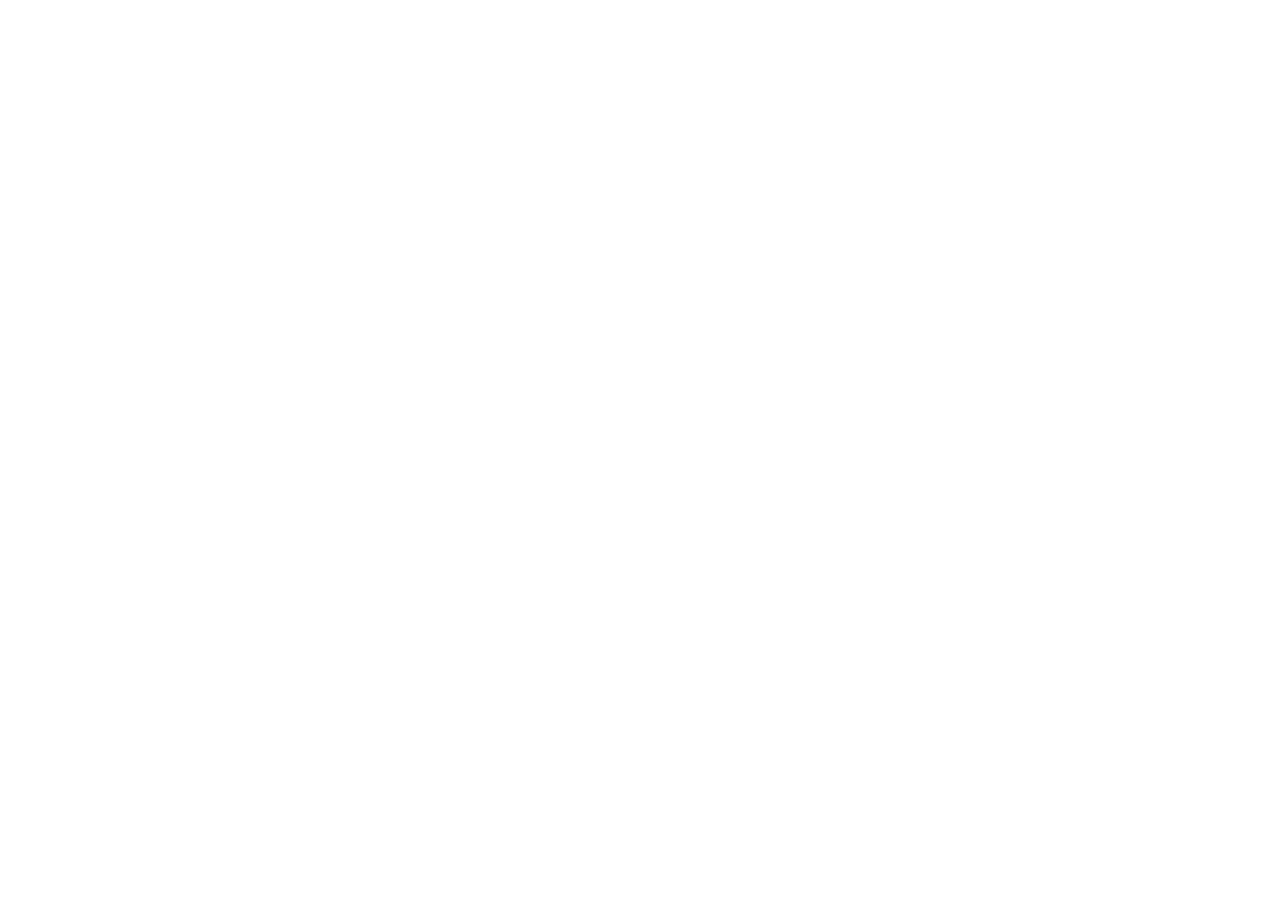
==== index.html @ 46c94dc5 "first" ====
<!DOCTYPE html>
<html lang="en">
<head>
    <meta charset="UTF-8">
    <title>Title</title>
    <script src="https://ajax.googleapis.com/ajax/libs/angularjs/1.4.1/angular.js"></script>
    <script src="./uploader/index.js"></script>
</head>
<body ng-app="uploader">
<ng-upload></ng-upload>
</body>
</html>
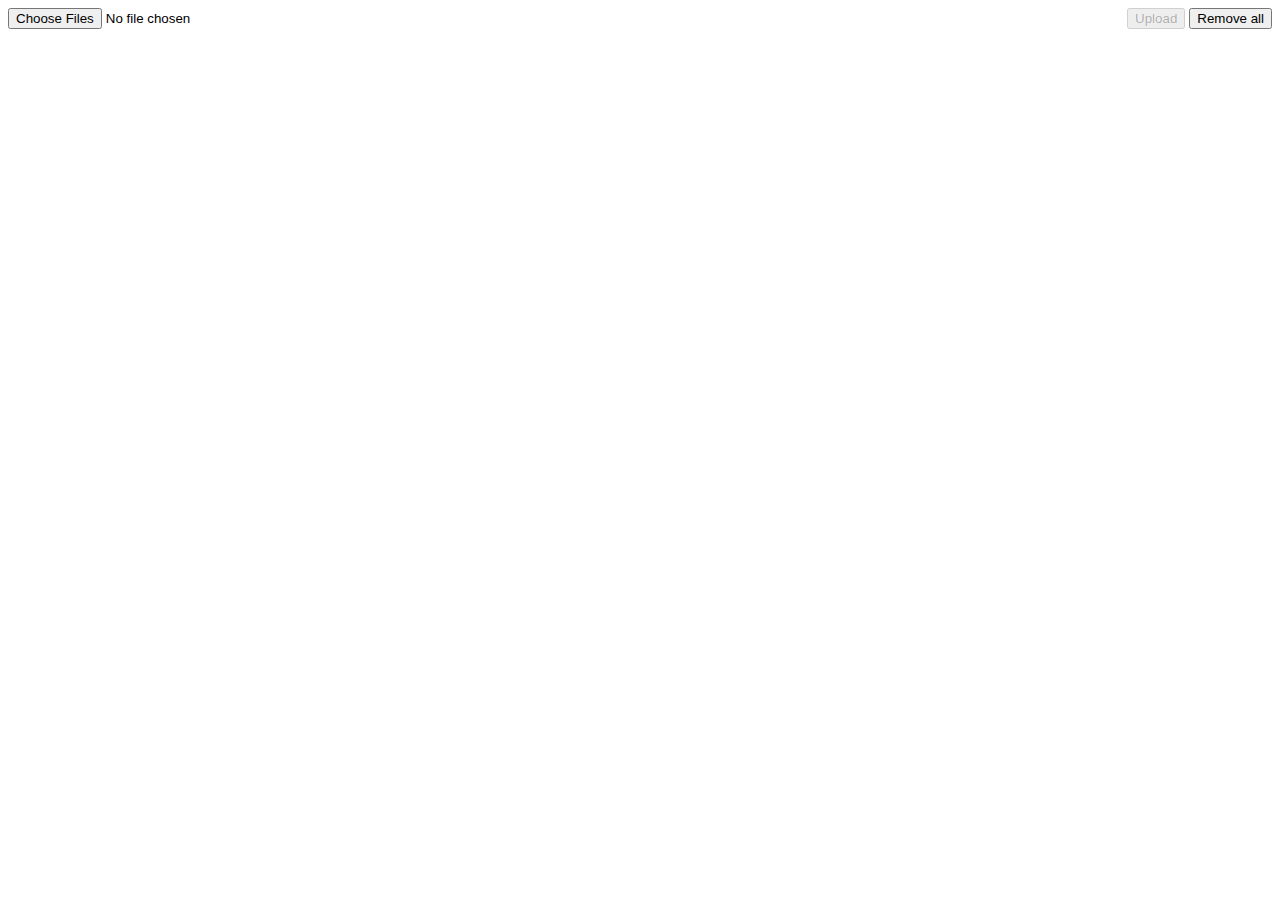
==== commit 27c5207e: "ad" ====
--- a/index.html
+++ b/index.html
@@ -3,10 +3,13 @@
 <head>
     <meta charset="UTF-8">
     <title>Title</title>
-    <script src="https://ajax.googleapis.com/ajax/libs/angularjs/1.4.1/angular.js"></script>
+    <script src="./lib/angular.js"></script>
     <script src="./uploader/index.js"></script>
 </head>
 <body ng-app="uploader">
+    <div id='header'><ng-logo></ng-logo><ng-menu></ng-menu><ng-user></ng-user></div>
+    <div id='body'><ng-selector></ng-selector><ng-content></ng-content></div>
+    <div id='footer'><ng-status></ng-status><ng-microhelp></ng-microhelp><ng-author></ng-author></div>
 <ng-upload></ng-upload>
 </body>
 </html>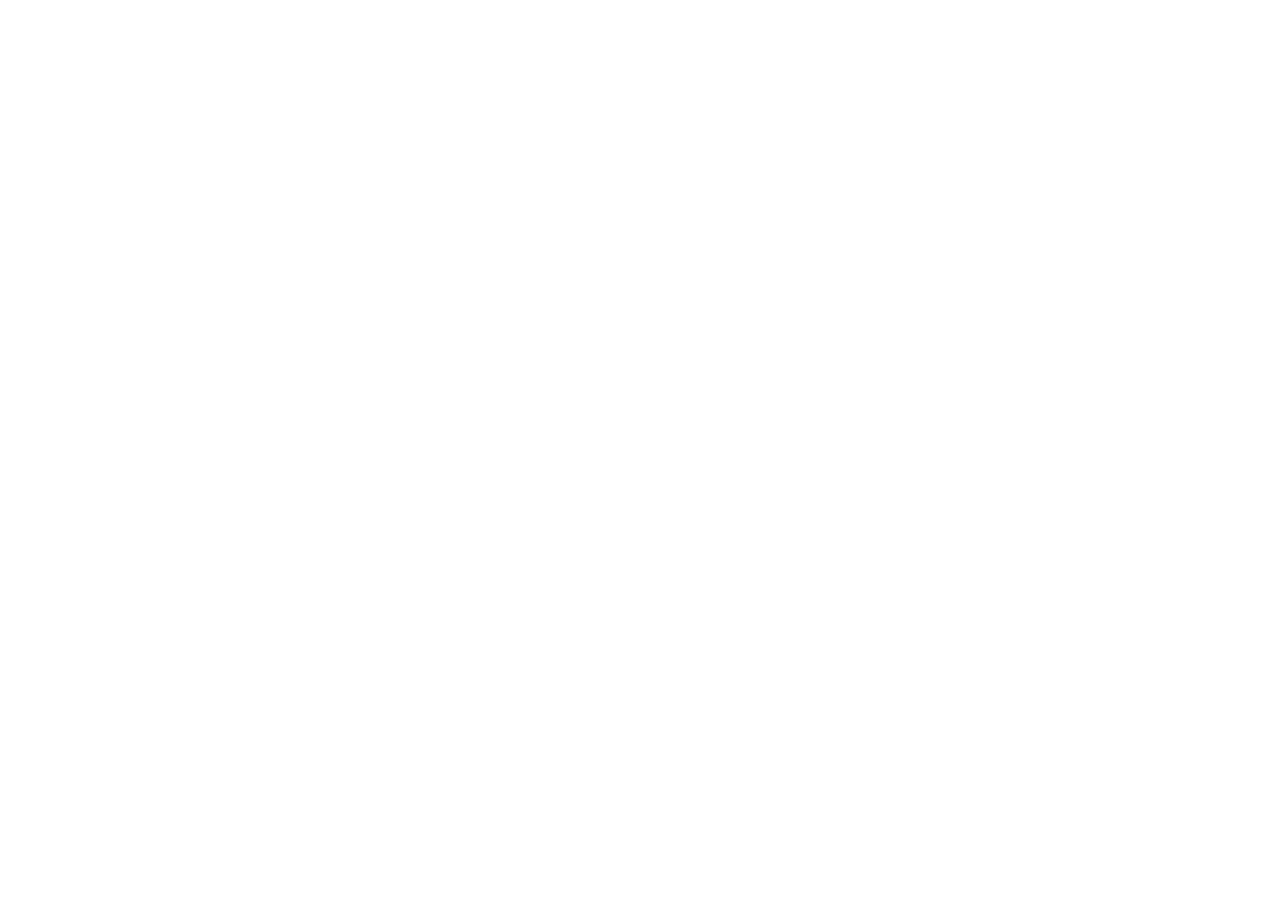
==== commit c9c67f63: "add" ====
--- a/index.html
+++ b/index.html
@@ -4,12 +4,12 @@
     <meta charset="UTF-8">
     <title>Title</title>
     <script src="./lib/angular.js"></script>
-    <script src="./uploader/index.js"></script>
+    <script src="./ngapp/index.js"></script>
 </head>
-<body ng-app="uploader">
+<body ng-app="automation">
     <div id='header'><ng-logo></ng-logo><ng-menu></ng-menu><ng-user></ng-user></div>
     <div id='body'><ng-selector></ng-selector><ng-content></ng-content></div>
     <div id='footer'><ng-status></ng-status><ng-microhelp></ng-microhelp><ng-author></ng-author></div>
-<ng-upload></ng-upload>
+<!----><ng-upload></ng-upload>
 </body>
 </html>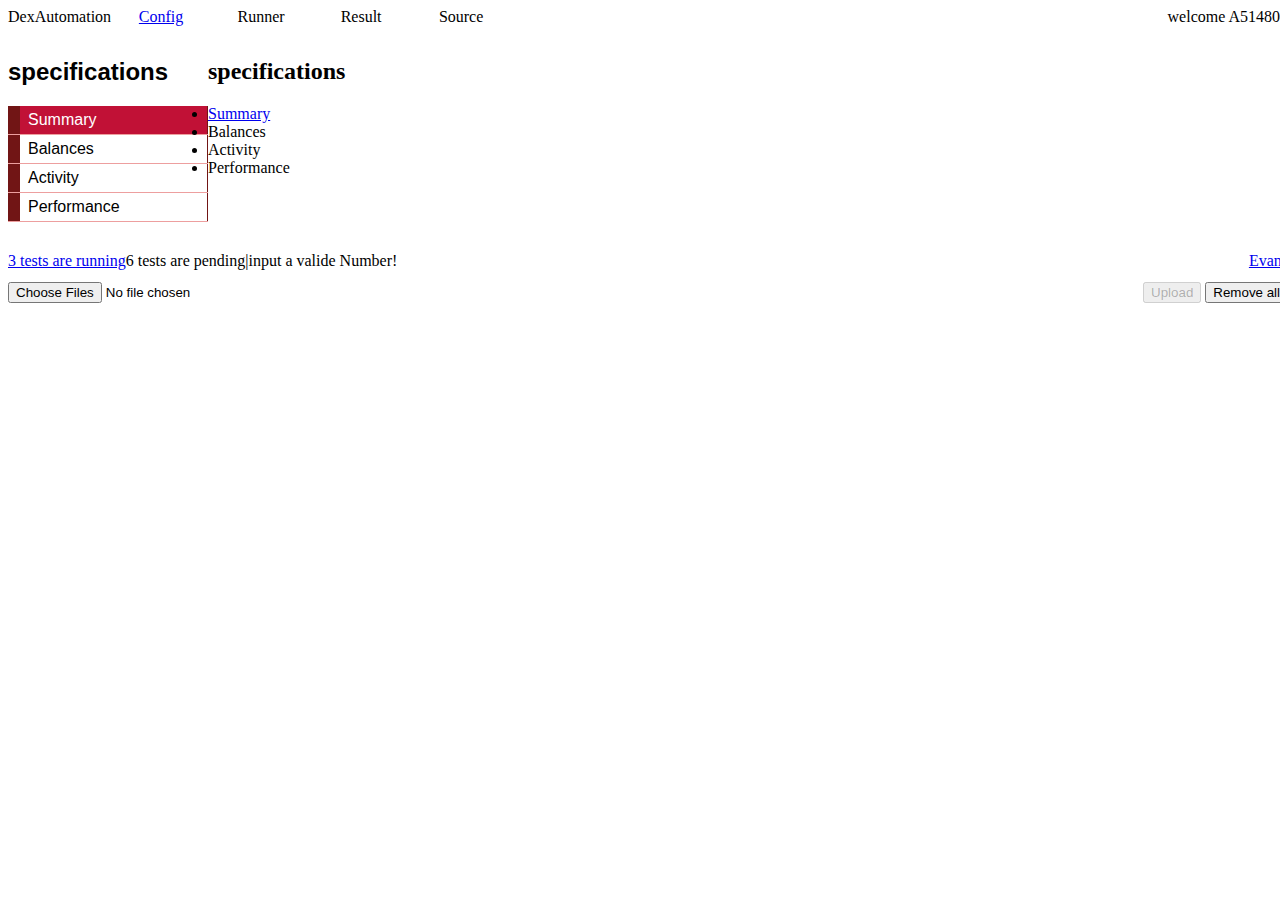
==== commit dec230e4: "add" ====
--- a/index.html
+++ b/index.html
@@ -3,10 +3,16 @@
 <head>
     <meta charset="UTF-8">
     <title>Title</title>
-    <script src="./lib/angular.js"></script>
-    <script src="./ngapp/index.js"></script>
+    <link rel="stylesheet" type="text/css" href="main.css">
+    <script src="./lib/jquery-3.1.1.js"></script>
+    <script src="./loadJS.js"></script>
+    <script>
+        $(function() {
+            loadJS(['./lib/angular.js'],['./ngapp/index.js'])
+        });
+    </script>
 </head>
-<body ng-app="automation">
+<body>
     <div id='header'><ng-logo></ng-logo><ng-menu></ng-menu><ng-user></ng-user></div>
     <div id='body'><ng-selector></ng-selector><ng-content></ng-content></div>
     <div id='footer'><ng-status></ng-status><ng-microhelp></ng-microhelp><ng-author></ng-author></div>
--- a/main.css
+++ b/main.css
@@ -0,0 +1,19 @@
+.left{
+    float:left;
+}
+.right{
+    float:right;
+}
+.clear{ clear:both} 
+.clearfix:after { content:"."; display:block; height:0; visibility:hidden; clear:both; } 
+#header:after,#body:after,#footer:after{
+    content:"."; display:block; height:0; visibility:hidden; clear:both;
+}
+
+body{position:relative;width:100%;min-height:100%;} 
+#body{padding-bottom:30px;} 
+#footer{height:30px;bottom:0px;left:0px;} 
+ul{
+    margin:0;
+    padding:0;
+}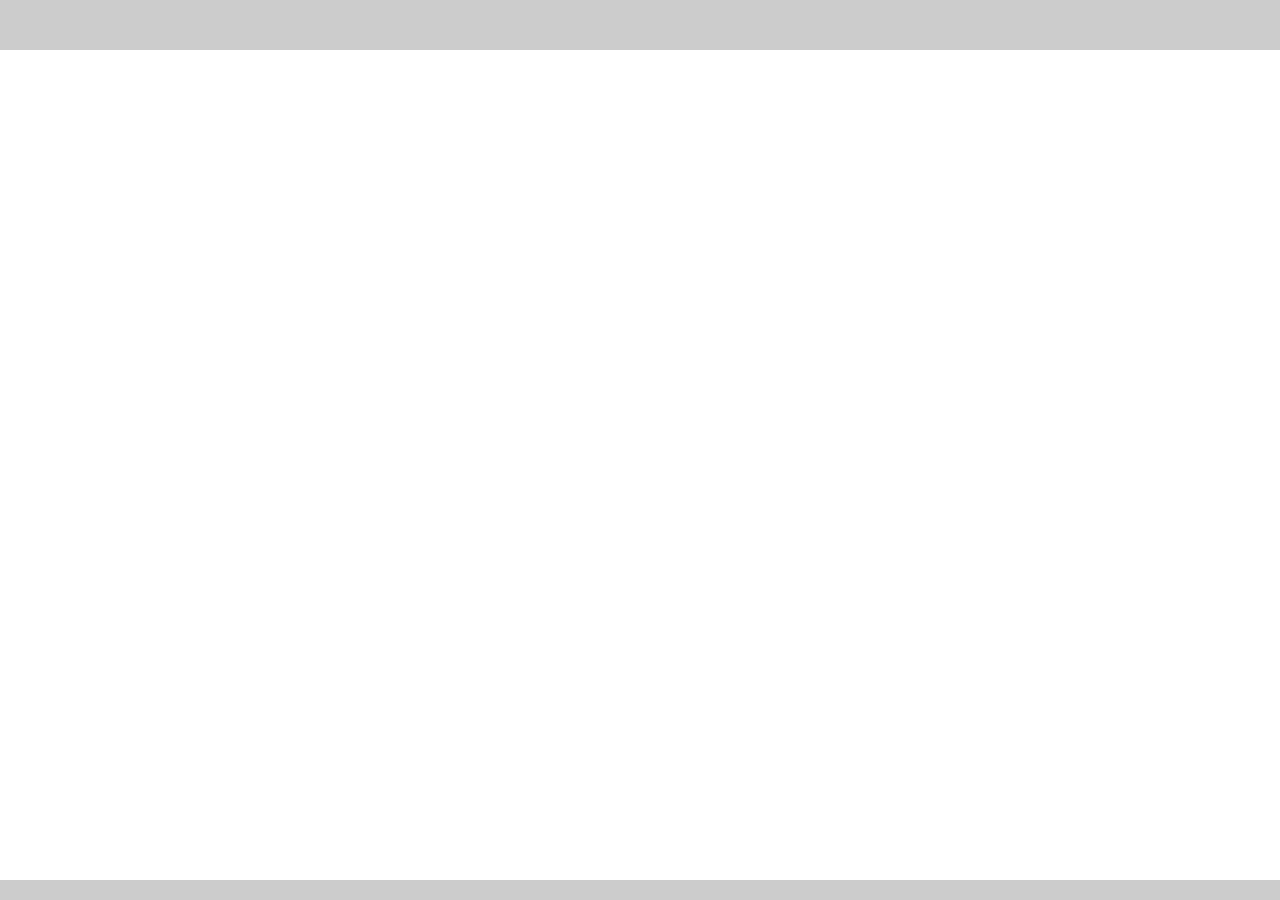
==== commit 6b03a562: "add" ====
--- a/index.html
+++ b/index.html
@@ -5,17 +5,21 @@
     <title>Title</title>
     <link rel="stylesheet" type="text/css" href="main.css">
     <script src="./lib/jquery-3.1.1.js"></script>
+    <script src="./lib/angular.js"></script>
+    <script src="./lib/angular-ui-router.js"></script>
     <script src="./loadJS.js"></script>
+
     <script>
-        $(function() {
-            loadJS(['./lib/angular.js'],['./ngapp/index.js'])
-        });
+//        $(function() {
+            loadJS(['./ngapp/index.js'])
+//        });
     </script>
 </head>
 <body>
     <div id='header'><ng-logo></ng-logo><ng-menu></ng-menu><ng-user></ng-user></div>
-    <div id='body'><ng-selector></ng-selector><ng-content></ng-content></div>
+    <div id='center'><ng-selector></ng-selector><ng-content></ng-content></div>
     <div id='footer'><ng-status></ng-status><ng-microhelp></ng-microhelp><ng-author></ng-author></div>
 <!----><ng-upload></ng-upload>
+
 </body>
 </html>--- a/main.css
+++ b/main.css
@@ -1,19 +1,43 @@
+body,h3,p, ul {
+    /*background-color: white;*/
+    margin: 0;padding:0;
+}
+
+
+div#header {
+    position:fixed;
+    /*top:0px;*/
+    /*left:0px;*/
+    width:100%;
+    height:40px;
+    /*color:#CCC;*/
+    background:#CCC;
+    padding:5px 0px;
+    /*line-height: 40px;*/
+    text-align: center;
+}
+div#center{padding:50px 0 20px 0;}
+div#footer {
+    position:fixed;
+    bottom:0px;
+    left:0px;
+    width:100%;
+    height:20px;
+    /*color:#CCC;*/
+    background:#CCC;
+    /*padding:8px;*/
+}
+
+
 .left{
     float:left;
 }
 .right{
     float:right;
 }
-.clear{ clear:both} 
-.clearfix:after { content:"."; display:block; height:0; visibility:hidden; clear:both; } 
-#header:after,#body:after,#footer:after{
+.clear{ clear:both}
+.clearfix:after { content:"."; display:block; height:0; visibility:hidden; clear:both; }
+#header:after,#center:after,#footer:after,body:after
+{
     content:"."; display:block; height:0; visibility:hidden; clear:both;
-}
-
-body{position:relative;width:100%;min-height:100%;} 
-#body{padding-bottom:30px;} 
-#footer{height:30px;bottom:0px;left:0px;} 
-ul{
-    margin:0;
-    padding:0;
 }